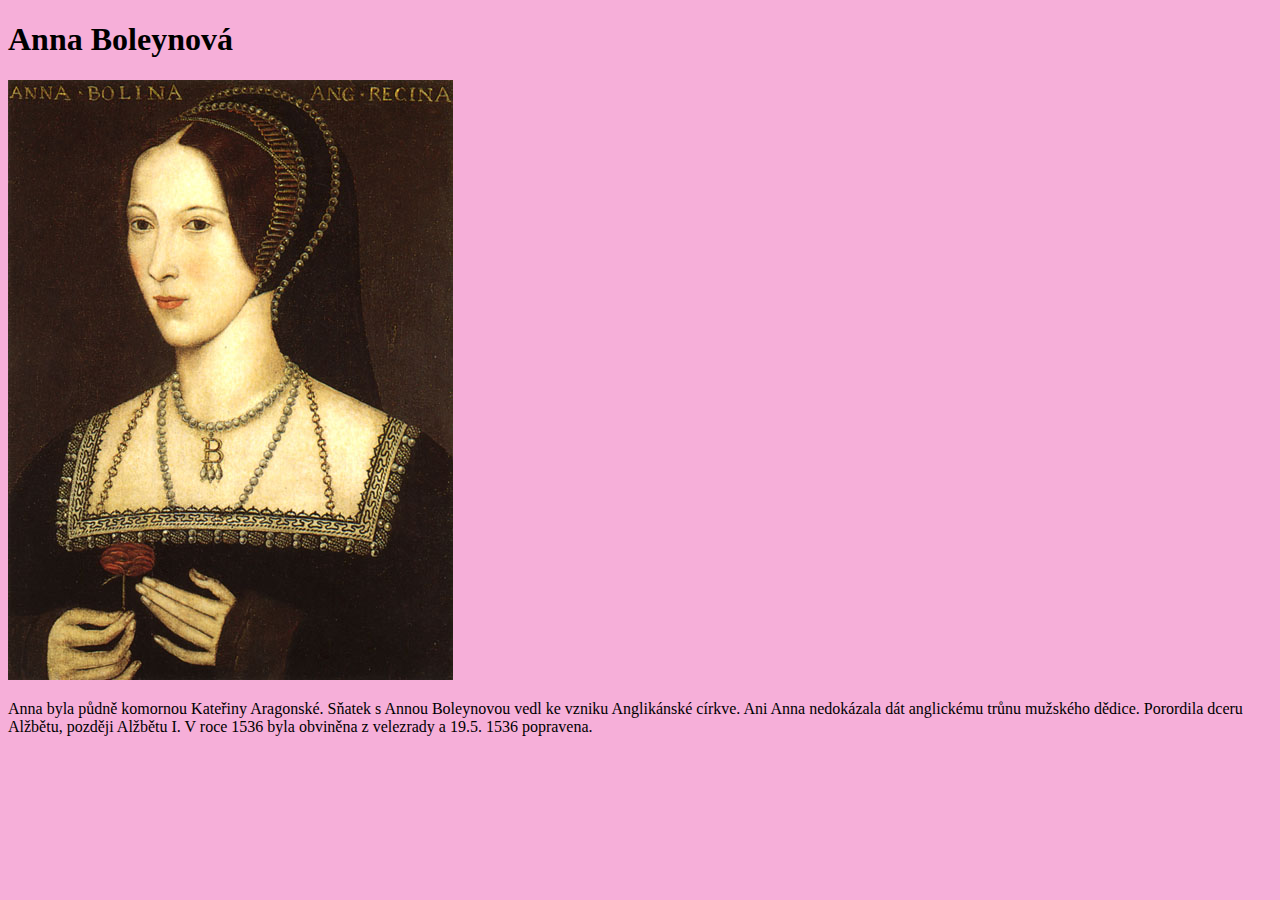
==== anna.html @ 9dc6ec4e "Add files via upload" ====
<!DOCTYPE html>
<html lang="cs">
<head>
    <meta charset="UTF-8">
    <meta name="viewport" content="width=device-width, initial-scale=1.0">
    <title>Document</title>
    <link rel="stylesheet" href="styl.css">
</head>
<body>
    <h1>Anna Boleynová</h1>
    <img src="anna b.jpg">

    <p>Anna byla půdně komornou Kateřiny Aragonské. 
        Sňatek s Annou Boleynovou vedl ke vzniku Anglikánské církve. Ani Anna 
        nedokázala dát anglickému trůnu mužského dědice. Porordila dceru Alžbětu, později 
        Alžbětu I. V roce 1536 byla obviněna z velezrady a 19.5. 1536 popravena. 
    </p>
---- styl.css ----
body{background-color: rgba(238, 97, 179, 0.507);}
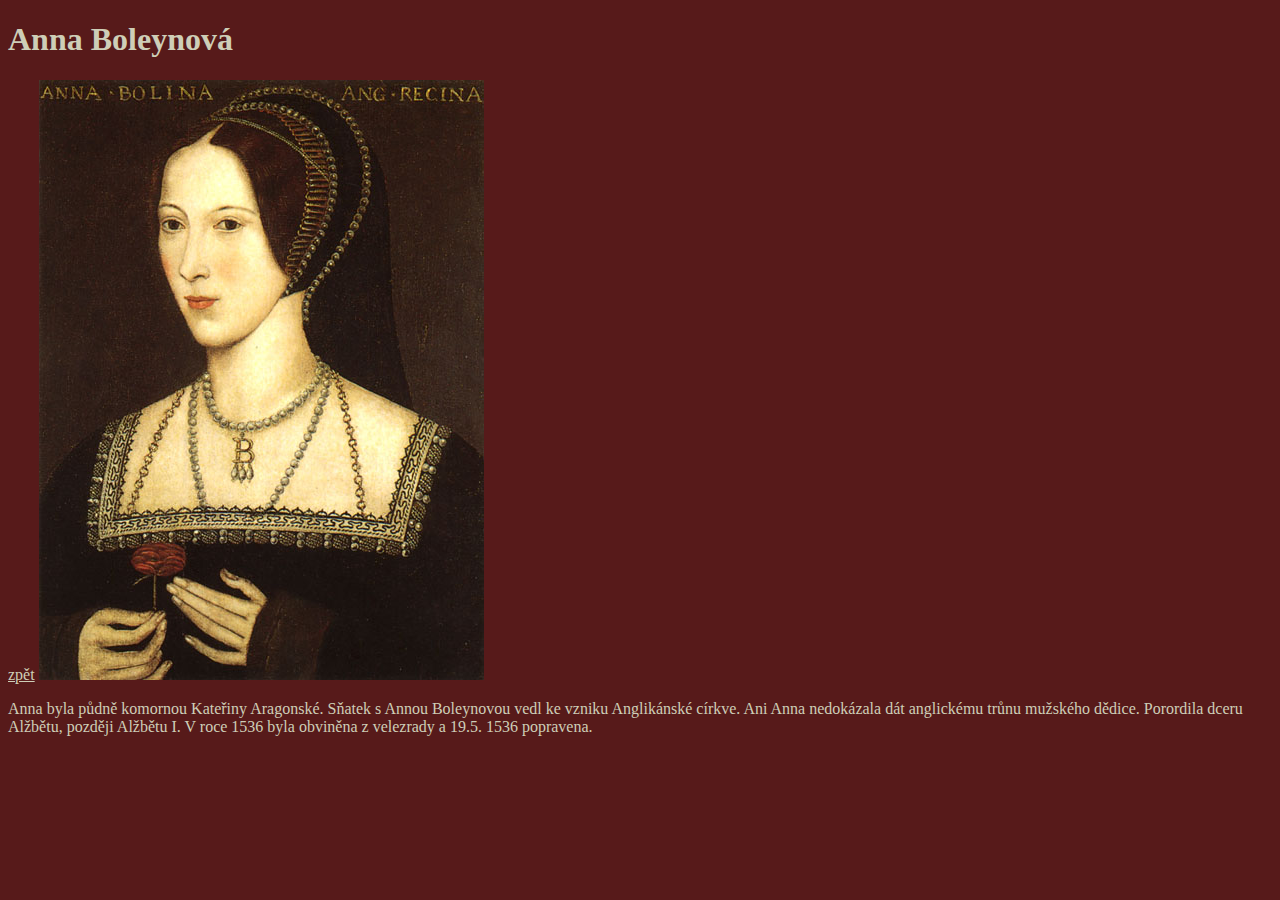
==== commit a67dc61c: "Add files via upload" ====
--- a/anna.html
+++ b/anna.html
@@ -8,7 +8,8 @@
 </head>
 <body>
     <h1>Anna Boleynová</h1>
-    <img src="anna b.jpg">
+    <a href="index.html">zpět</a>
+    <img src="anna_b.jpg">
 
     <p>Anna byla půdně komornou Kateřiny Aragonské. 
         Sňatek s Annou Boleynovou vedl ke vzniku Anglikánské církve. Ani Anna 
--- a/styl.css
+++ b/styl.css
@@ -1 +1,8 @@
-body{background-color: rgba(238, 97, 179, 0.507);}+body{background-color: rgb(87, 26, 26);}
+img{height: 250; width: 250;}
+p{color: rgb(206, 206, 183);}
+table{color: rgb(206, 206, 183);}
+a{color: rgb(206, 206, 183);}
+h1{color: rgb(206, 206, 183);}
+li{color: rgb(206, 206, 183);}
+
